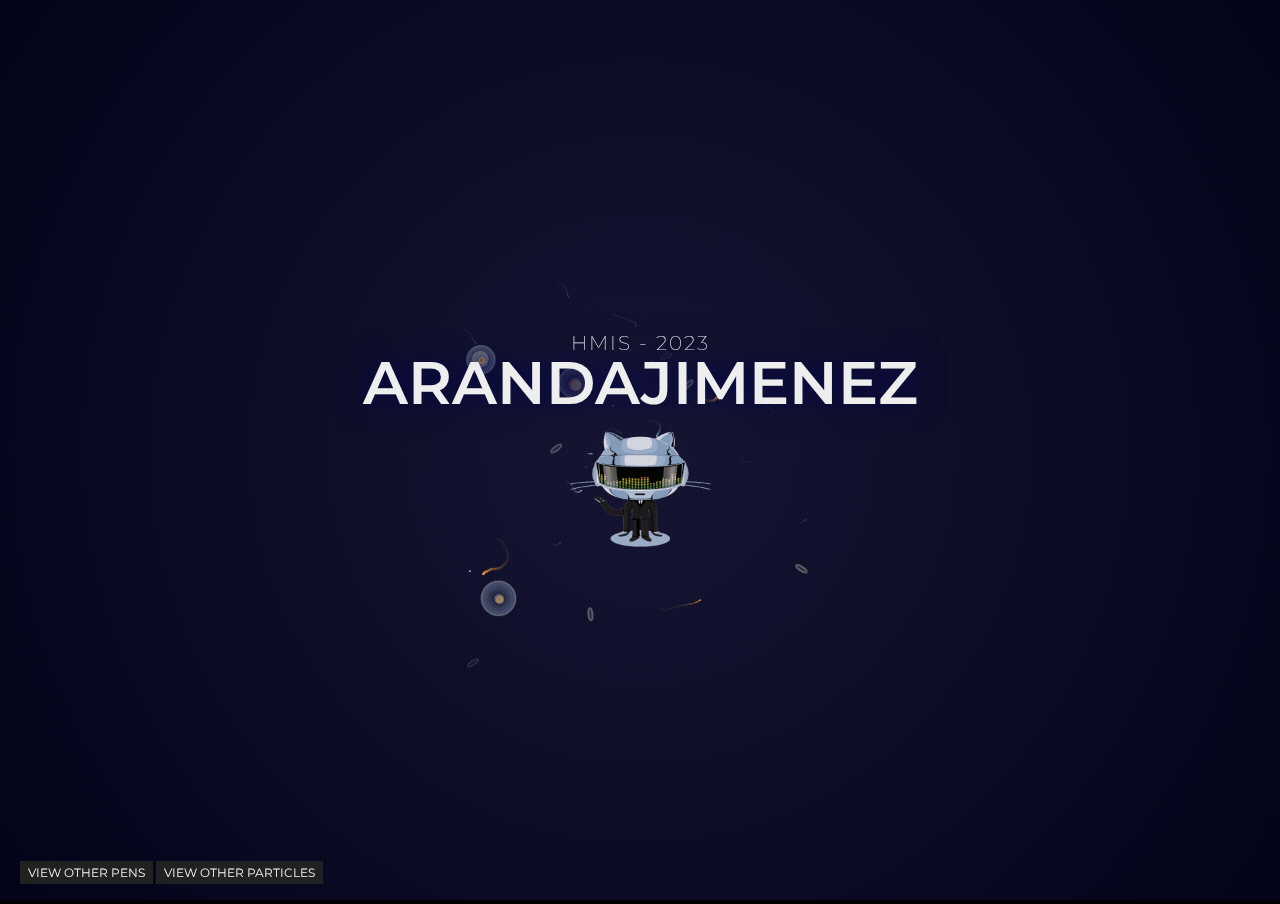
==== index.html @ 4c042f70 "Subida proyecto" ====
<!DOCTYPE html>
<html lang="en" >
<head>
  <meta charset="UTF-8">
  <link rel="shortcut icon" type="image/x-icon" href="ico/05_Escudo_contratipo_sin_fondo.ico">
  <title>HMIS - ARANDAJIMENEZ</title>
  <link rel="stylesheet" href="./style.css">

</head>
<body>
<!-- partial:index.partial.html -->
<a class="codepen-promotion" target="_blank" href="https://codepen.io/collection/nZpPbz/" title="The Most Hearted of 2017">
          <img class="codepen-promotion__image" src="https://www.plasm.it/images/codepen-promotion.png" alt="">
</a>
<div class="title">
    <h2>HMIS - 2023</h2>
    <h1>ARANDAJIMENEZ</h1>
    <img src="images/daftpunktocat-thomas.gif" alt="Ejemplo de GIF" width="150" height="150" autoplay loop>
</div>
  <div class="more-pens">
    <a target="_blank" href="https://codepen.io/plasm/" class="white-mode">VIEW OTHER PENS</a>
    <a target="_blank" href="https://codepen.io/collection/nZpPbz/" class="white-mode">VIEW OTHER PARTICLES</a>
  </div>
<!-- partial -->
  <script src='https://cdnjs.cloudflare.com/ajax/libs/jquery/3.4.1/jquery.min.js'></script><script  src="./script.js"></script>

</body>
</html>
---- style.css ----
@import url("https://fonts.googleapis.com/css?family=Montserrat:200,300,400,600");
.more-pens {
  position: fixed;
  left: 20px;
  bottom: 20px;
  z-index: 10;
  font-family: "Montserrat";
  font-size: 12px;
}

a.white-mode, a.white-mode:link, a.white-mode:visited, a.white-mode:active {
  font-family: "Montserrat";
  font-size: 12px;
  text-decoration: none;
  background: #212121;
  padding: 4px 8px;
  color: #f7f7f7;
}
a.white-mode:hover, a.white-mode:link:hover, a.white-mode:visited:hover, a.white-mode:active:hover {
  background: #edf3f8;
  color: #212121;
}

body {
  margin: 0;
  padding: 0;
  overflow: hidden;
  width: 100%;
  height: 100%;
  background: #000000;
}

.title {
  z-index: 10;
  position: absolute;
  left: 50%;
  top: 50%;
  transform: translateX(-50%) translateY(-50%);
  font-family: "Montserrat";
  text-align: center;
  width: 100%;
}
.title h1 {
  position: relative;
  color: #EEEEEE;
  font-weight: 600;
  font-size: 60px;
  padding: 0;
  margin: 0;
  line-height: 1;
  text-shadow: 0 0 30px #000155;
}
.title h1 span {
  font-weight: 600;
  padding: 0;
  margin: 0;
  color: #BBB;
}
.title h2 {
  font-weight: 200;
  font-size: 20px;
  padding: 0;
  margin: 0;
  line-height: 1;
  color: #EEEEEE;
  letter-spacing: 2px;
  text-shadow: 0 0 30px #000155;
}

.codepen-promotion:active, .codepen-promotion:hover, .codepen-promotion:link, .codepen-promotion:visited {
  position: absolute;
  display: block;
  width: 200px;
  z-index: 111;
  right: 40px;
  bottom: 40px;
}

.codepen-promotion__image {
  width: 100%;
}
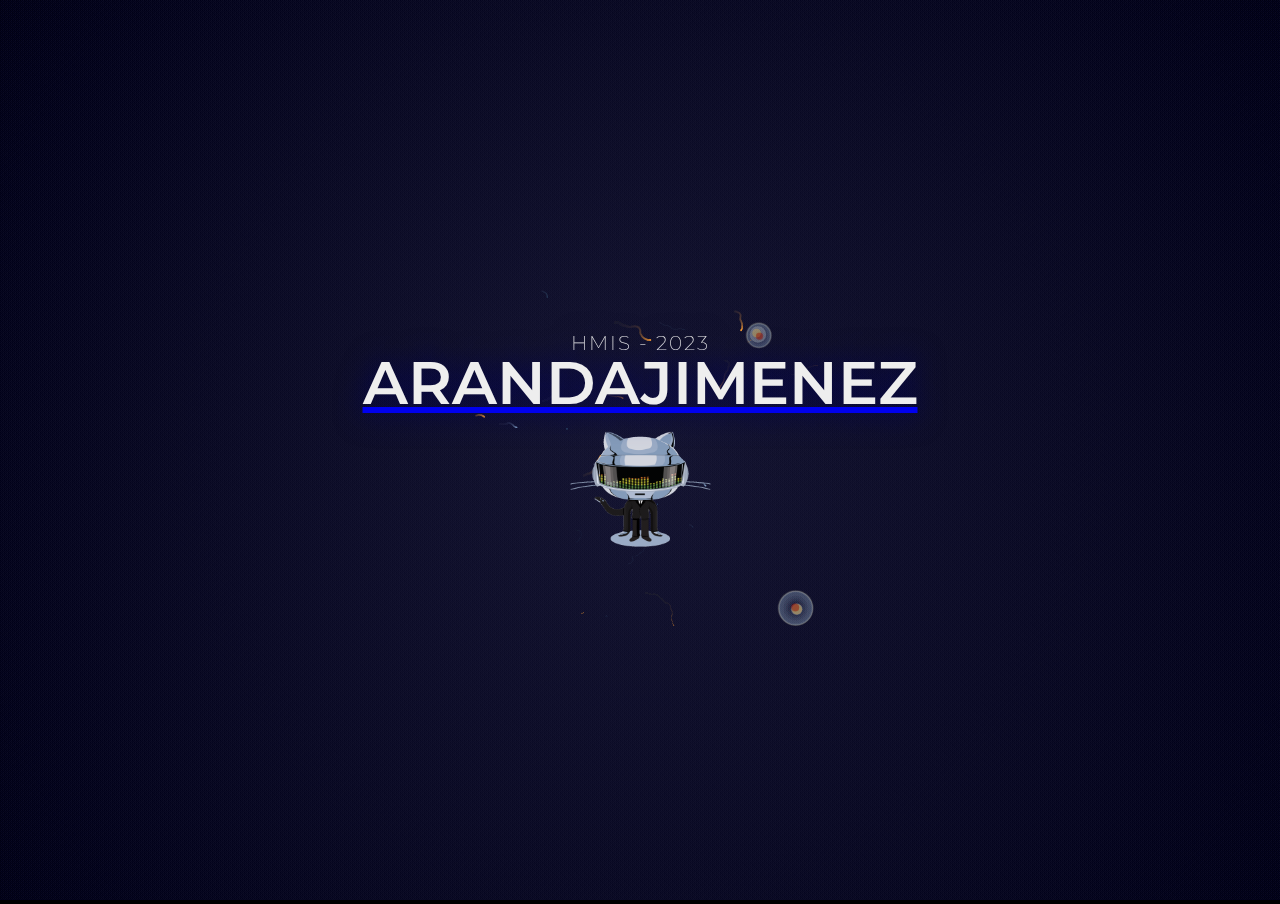
==== commit 1c1187c1: "Actualización index y creación página main" ====
--- a/index.html
+++ b/index.html
@@ -14,13 +14,10 @@
 </a>
 <div class="title">
     <h2>HMIS - 2023</h2>
-    <h1>ARANDAJIMENEZ</h1>
+    <a href="main.html"><h1 style="cursor:pointer">ARANDAJIMENEZ</h1></a>
     <img src="images/daftpunktocat-thomas.gif" alt="Ejemplo de GIF" width="150" height="150" autoplay loop>
 </div>
-  <div class="more-pens">
-    <a target="_blank" href="https://codepen.io/plasm/" class="white-mode">VIEW OTHER PENS</a>
-    <a target="_blank" href="https://codepen.io/collection/nZpPbz/" class="white-mode">VIEW OTHER PARTICLES</a>
-  </div>
+
 <!-- partial -->
   <script src='https://cdnjs.cloudflare.com/ajax/libs/jquery/3.4.1/jquery.min.js'></script><script  src="./script.js"></script>
 
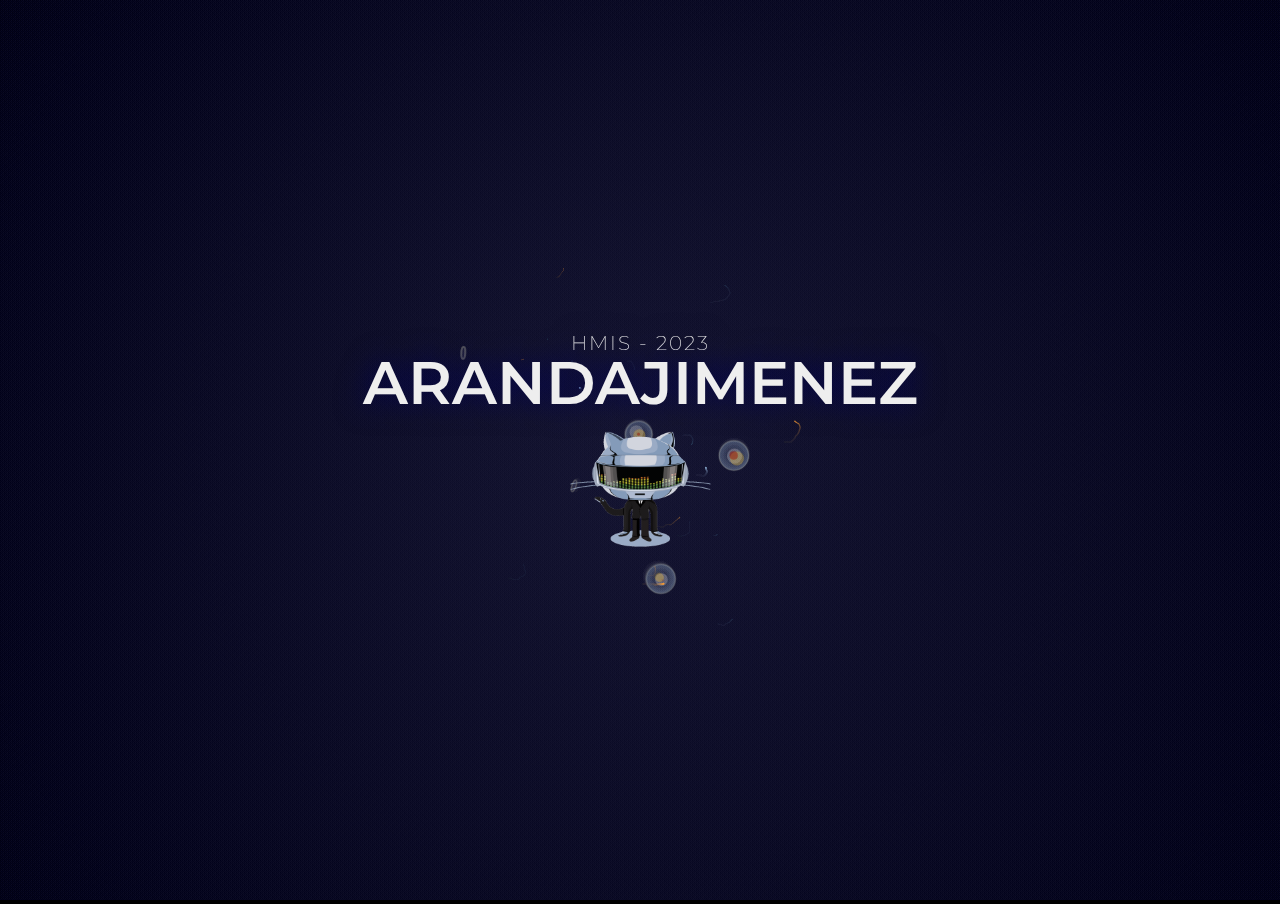
==== commit ce411fda: "Actualizo personales" ====
--- a/index.html
+++ b/index.html
@@ -14,10 +14,9 @@
 </a>
 <div class="title">
     <h2>HMIS - 2023</h2>
-    <a href="main.html"><h1 style="cursor:pointer">ARANDAJIMENEZ</h1></a>
+    <h1>ARANDAJIMENEZ</h1>
     <img src="images/daftpunktocat-thomas.gif" alt="Ejemplo de GIF" width="150" height="150" autoplay loop>
 </div>
-
 <!-- partial -->
   <script src='https://cdnjs.cloudflare.com/ajax/libs/jquery/3.4.1/jquery.min.js'></script><script  src="./script.js"></script>
 
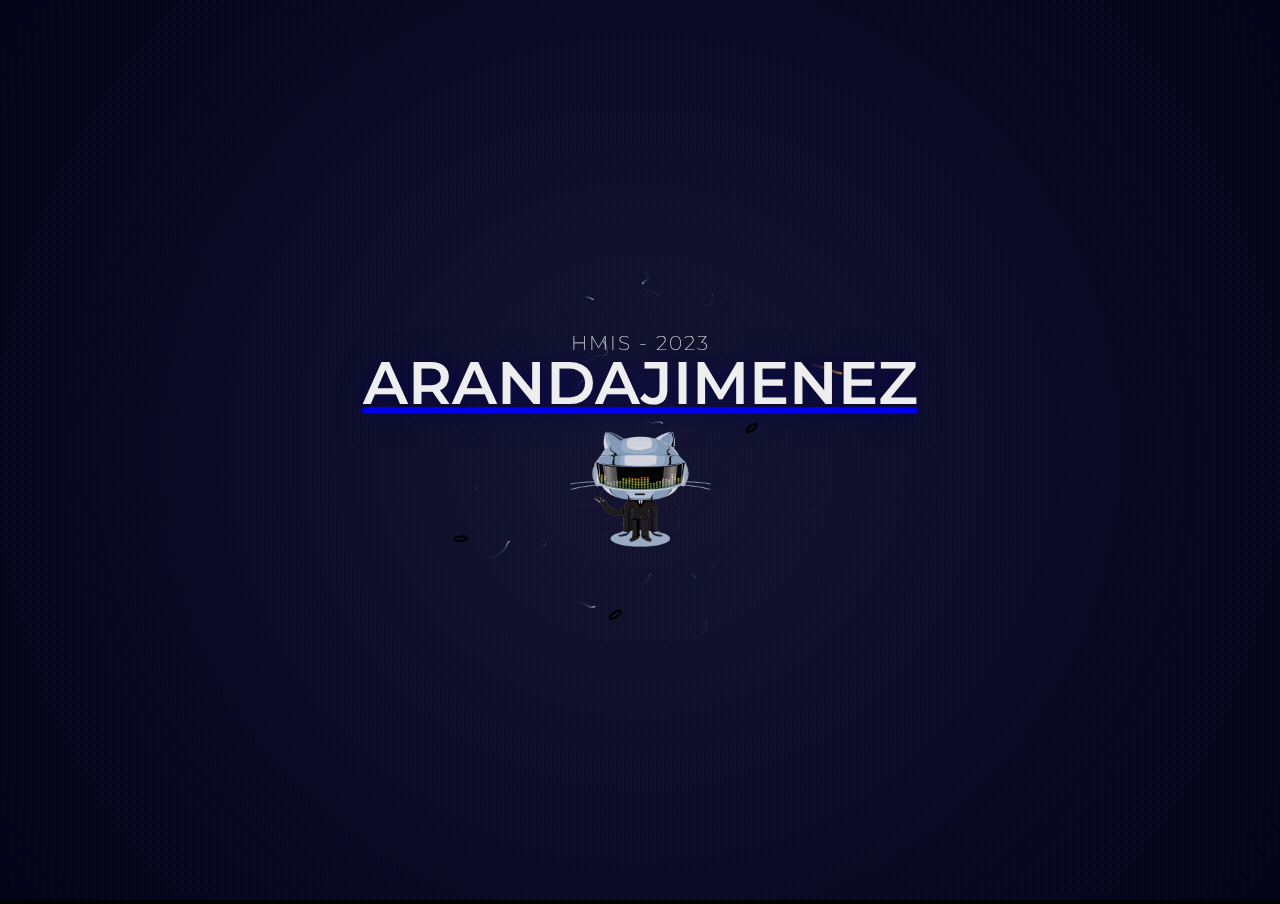
==== commit e57d195c: "Merge branch 'main' of github.com:aah233/hmis-ArandaJimenez" ====
--- a/index.html
+++ b/index.html
@@ -14,7 +14,7 @@
 </a>
 <div class="title">
     <h2>HMIS - 2023</h2>
-    <h1>ARANDAJIMENEZ</h1>
+    <a href="main.html"><h1 style="cursor:pointer">ARANDAJIMENEZ</h1></a>
     <img src="images/daftpunktocat-thomas.gif" alt="Ejemplo de GIF" width="150" height="150" autoplay loop>
 </div>
 <!-- partial -->
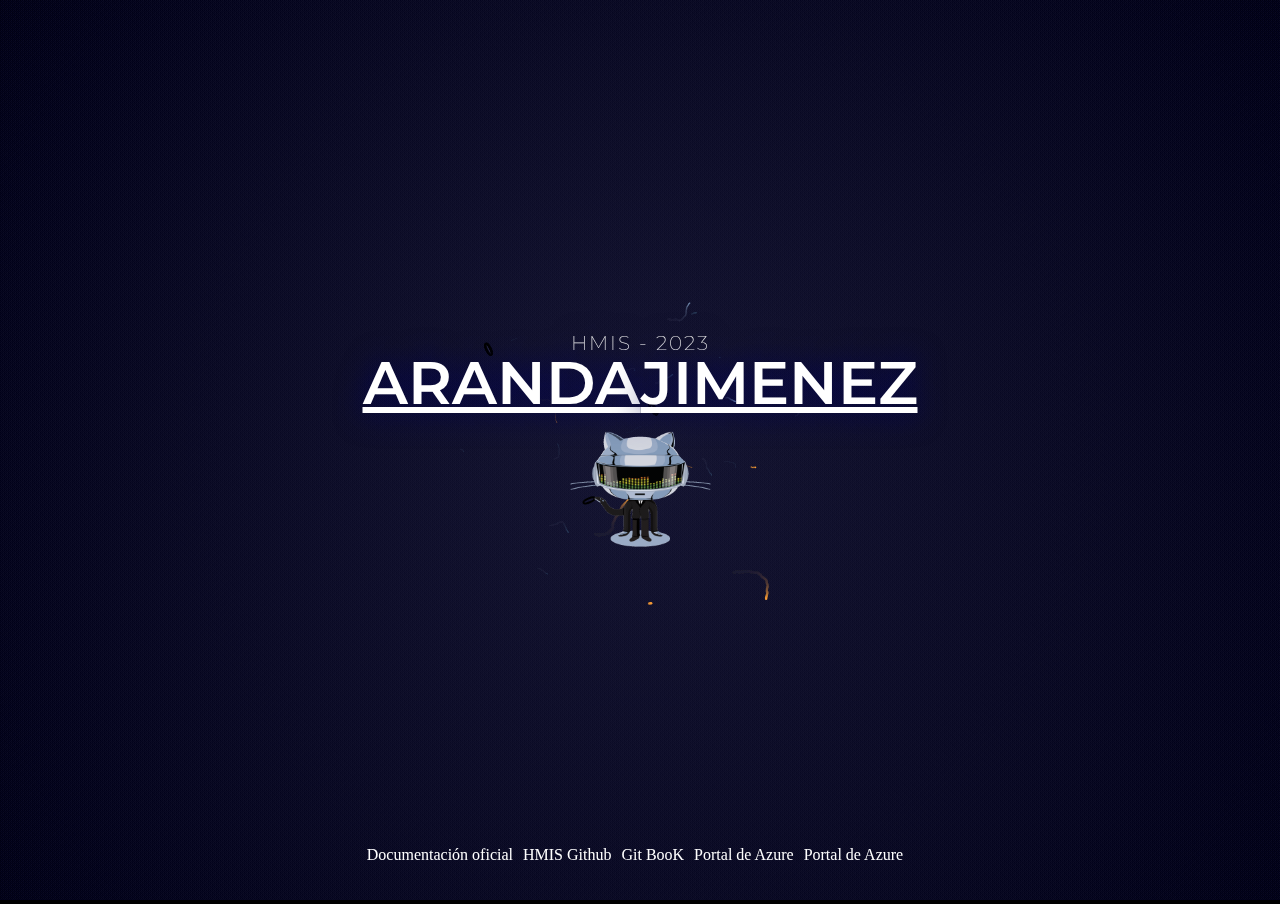
==== commit ca8563a1: "Actualización enlaces index y página personal" ====
--- a/index.html
+++ b/index.html
@@ -14,11 +14,25 @@
 </a>
 <div class="title">
     <h2>HMIS - 2023</h2>
-    <a href="main.html"><h1 style="cursor:pointer">ARANDAJIMENEZ</h1></a>
-    <img src="images/daftpunktocat-thomas.gif" alt="Ejemplo de GIF" width="150" height="150" autoplay loop>
+    <h1 style="cursor:pointer;"><a href="./AH/index.html" style="color:white">ARANDA</a><a href="./AJL/index.html" style="color:white">JIMENEZ</a></h1>
+    <a href="https://github.com/aah233/hmis-ArandaJimenez"><img src="images/daftpunktocat-thomas.gif" alt="Ejemplo de GIF" width="150" height="150" autoplay loop></a>
+</div>
+<div class="col-md-6 ">
+  <ul class="footer">
+    <li><a href="https://docs.github.com/es">Documentación oficial</a></li>
+    <li><a href="https://github.com/ualhmis/">HMIS Github</a></li>
+    <li><a href="https://git-scm.com/book/en/v2">Git BooK</a></li>
+    <li><a href="https://portal.azure.com/">Portal de Azure</a></li>
+    <li><a href="https://learn.microsoft.com/es-es/azure/?product=popular">Portal de Azure</a></li>
+  </ul>
 </div>
 <!-- partial -->
   <script src='https://cdnjs.cloudflare.com/ajax/libs/jquery/3.4.1/jquery.min.js'></script><script  src="./script.js"></script>
 
+
+
 </body>
+
+
+
 </html>
--- a/style.css
+++ b/style.css
@@ -78,4 +78,39 @@
 
 .codepen-promotion__image {
   width: 100%;
-}+}
+
+.footer {
+  background-color: #00015500;
+  color: #fff;
+  padding: 20px 0;
+  position: absolute;
+  bottom: 0;
+  width: 100%;
+}
+
+.footer p {
+  margin: 0;
+}
+
+.footer ul {
+  list-style: none;
+  padding: 0;
+  margin: 0;
+}
+
+.footer li {
+  display: inline-block;
+  margin-right: 10px;
+}
+
+.footer a {
+  color: #fff;
+  text-decoration: none;
+}
+
+.footer {
+  display: flex;
+  justify-content: center;
+}
+
